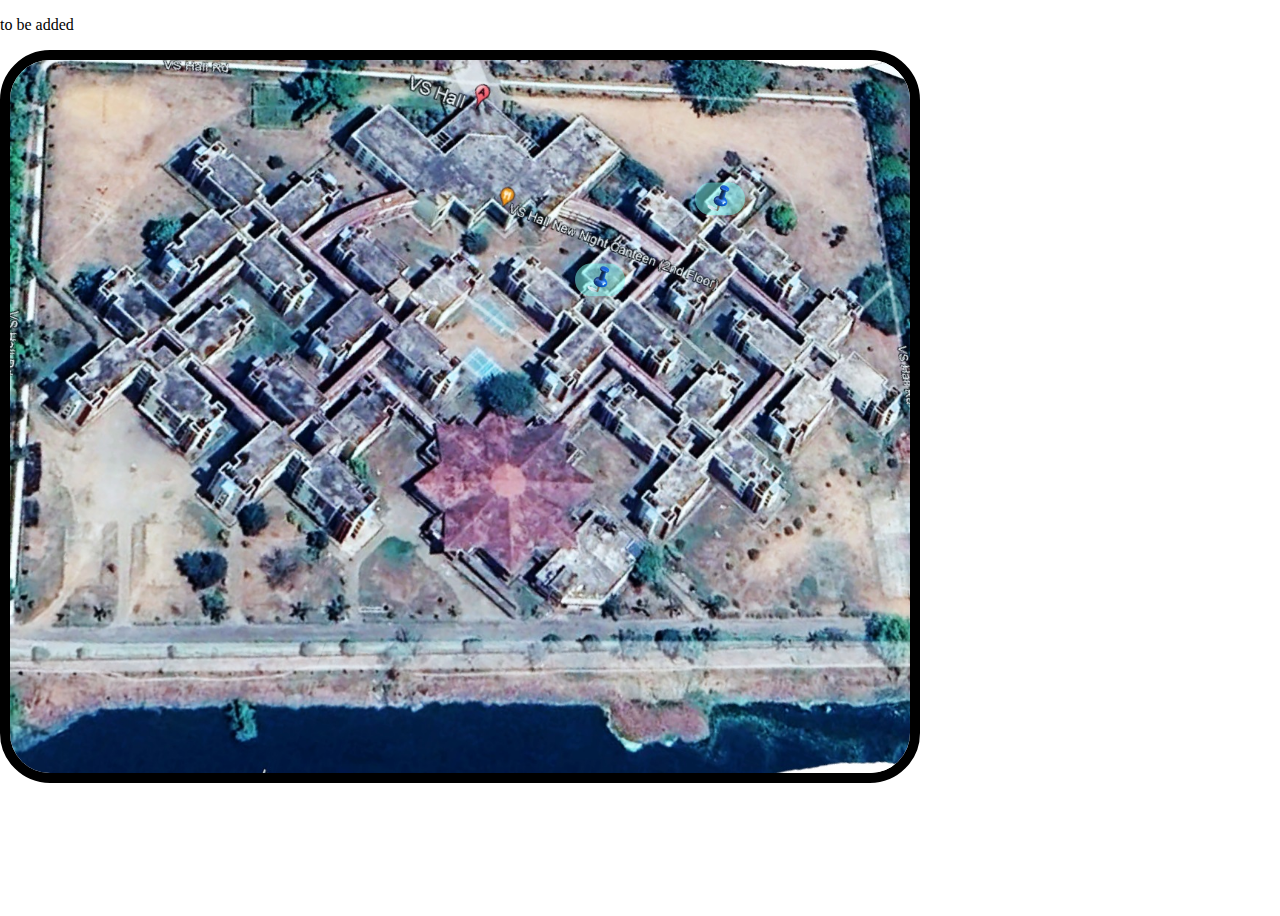
==== index.html @ a6824136 "Update and rename map.html to index.html" ====
<!--
bp blocks 


-->

<!DOCTYPE html>
<html lang="en">
<head>
    <meta charset="UTF-8">
    <meta name="viewport" content="width=device-width, initial-scale=1.0">
    <title>VS HALL MAP</title>
    <link rel="stylesheet" href="map.css";>
</head>
<body>
    <p>to be added</p>
    <img class="map" src="Web_Photo_Editor.jpg">
  
    

        
    <div class="blockpin">
        <img class="bp1" src="bluepin.png">    

        <p id="rnE" class="E1-8">E 1-8</p>
        <p id="rnE" class="E9-16">E 9-16</p>
        <p id="rnE" class="E17-24">E 17-24</p>
        <p id="rnE" class="E25-32">E 25-32</p>


        <img class="bp2" src="bluepin.png">  
        <p id="rnF" class="F1-8">F 1-8</p>
        <p id="rnF" class="F9-16">F 9-16</p>
        <p id="rnF" class="F17-24">F 17-24</p>
        <p id="rnF" class="F25-32">F 25-32</p>
    </div>
    
</body>
</html>
---- map.css ----
/* Show all elements when the checkbox is checked */
/* *{
    visibility: visible !important;
} */
/*======================================================*/
body, html {
    margin: 0;
    padding: 0;
    height: 100%;
    /* text-align: center; */
}
.container {
    position: relative; /* Position the blue pin relative to the container */
    width: 100vw; /* 100% of viewport width */
    height: 100vh; /* 100% of viewport heiFht */
    display: flex;
    justify-content: center;
    align-items: center;
    overflow: hidden;
}
.map {
    border-radius: 50px;
    border: 10px solid black;
    width:900px;
    z-index: 1;}
.bp1{
    left: 600px;
    top: 280px;

    background-color: rgb(130,255,243,0.5);
    border-radius: 40px;
    width: 50px;
    position: absolute;
    
    transform: translate(-50%, -50%);
    z-index: 2;
    transition: width 1s;
}
.bp1:hover{
    width:100px;
    /*text visible*/   
    background-color: rgb(0,0,0,0);
}
.bp1:hover ~ .E1-8,
.bp1:hover ~ .E9-16,
.bp1:hover ~ .E17-24,
.bp1:hover ~ .E25-32{
    visibility: visible !important; 
    
}

#rnE {
    color: rgb(255, 255, 255);
    background-color: rgb(0, 13, 194);
    font-size:19px;
    padding: 10px;
    font-size: larger;
    border-radius: 10px;
}


.E1-8 {
    left: 590px;
    top: 190px;
    position: absolute;
    visibility: hidden;
   
}
.E9-16 {
    left: 510px;
    top: 220px;
    position: absolute;
    visibility: hidden;
    
}
.E17-24 {
    left: 520px;
    top: 290px;
    position: absolute;
    visibility: hidden;
   
}
.E25-32 {
    left: 620px;
    top: 260px;
    position: absolute;
    visibility: hidden;
   
}
.bp2{
    left: 720px;
    top: 199px;

    background-color: rgb(130,255,243,0.5);
    border-radius: 40px;
    width: 50px;
    position: absolute;
    
    transform: translate(-50%, -50%);
    z-index: 2;
    transition: width 1s;
}
.bp2:hover{
    width:100px;
    /*text visible*/   
    background-color: rgb(0,0,0,0);
}
.bp2:hover ~ .F1-8,
.bp2:hover ~ .F9-16,
.bp2:hover ~ .F17-24,
.bp2:hover ~ .F25-32{
    visibility: visible !important; 
    
}
#rnF {
    color: rgb(255, 255, 255);
    background-color: rgb(24, 99, 5);
    font-size:19px;
    padding: 10px;
    font-size: larger;
    border-radius: 10px;
}
.F1-8 {
    left: 730px;
    top: 120px;
    position: absolute;
    visibility: hidden;
   
}
.F9-16 {
    left: 615px;
    top: 130px;
    position: absolute;
    visibility: hidden;
    
}
.F17-24 {
    left: 660px;
    top: 220px;
    position: absolute;
    visibility: hidden;
   
}
.F25-32 {
    left: 740px;
    top: 200px;
    position: absolute;
    visibility: hidden;
   
}
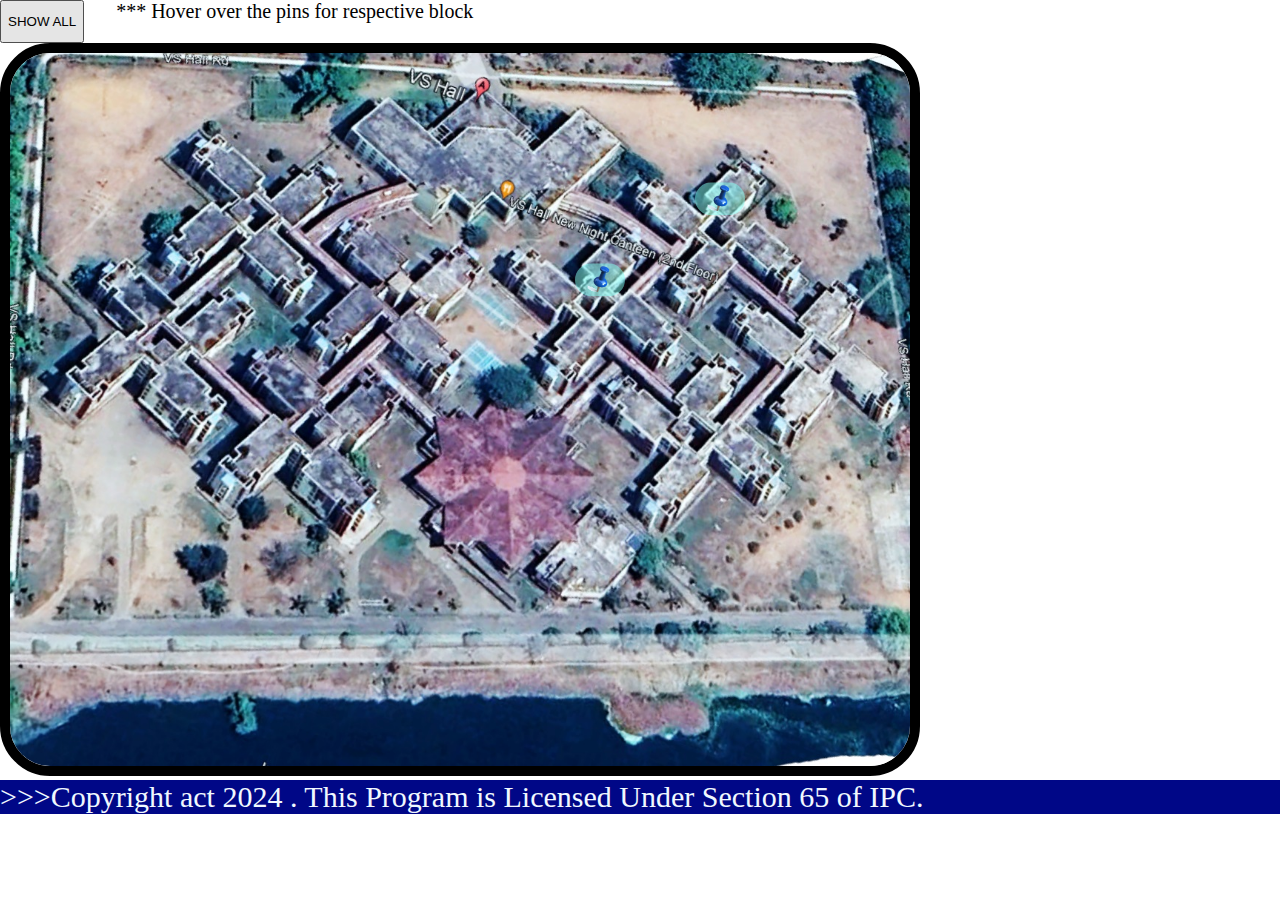
==== commit fb057d4f: "Update index.html" ====
--- a/index.html
+++ b/index.html
@@ -13,7 +13,13 @@
     <link rel="stylesheet" href="map.css";>
 </head>
 <body>
-    <p>to be added</p>
+    <div style="display: flex; gap:2rem">
+        <button class="vib">SHOW ALL</button>
+        <label  style="font-size: 20px;">*** Hover over the pins for respective block</p>
+    </div>
+       
+    
+   
     <img class="map" src="Web_Photo_Editor.jpg">
   
     
@@ -34,6 +40,7 @@
         <p id="rnF" class="F17-24">F 17-24</p>
         <p id="rnF" class="F25-32">F 25-32</p>
     </div>
-    
+    <script src="map.js"></script>
 </body>
+<footer style="background-color: rgb(0, 7, 135); color: aliceblue; font-size: 30px;">>>>Copyright act 2024 . This Program is Licensed Under Section 65 of IPC.</footer>
 </html>
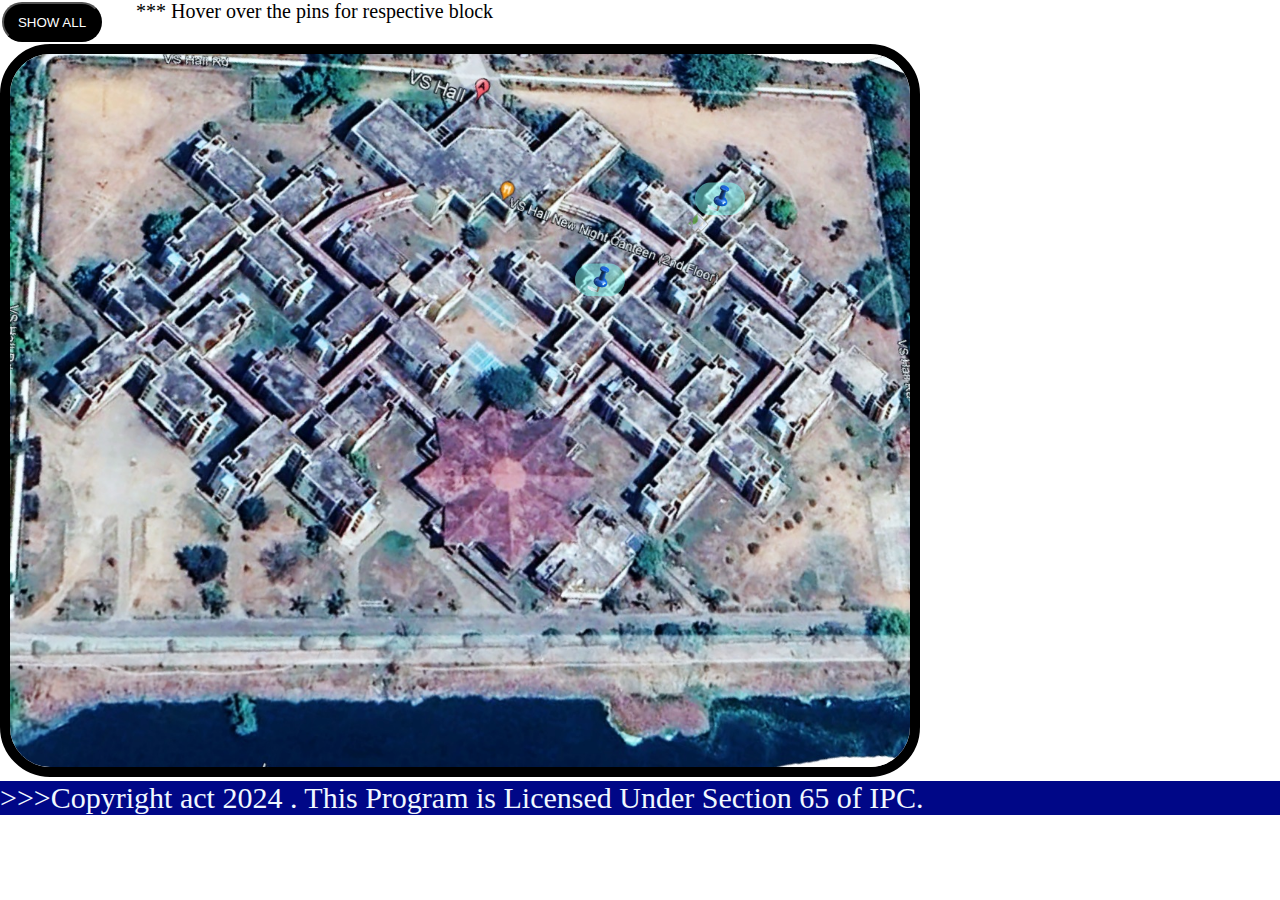
==== commit 20a70b82: "Update index.html" ====
--- a/index.html
+++ b/index.html
@@ -39,6 +39,7 @@
         <p id="rnF" class="F9-16">F 9-16</p>
         <p id="rnF" class="F17-24">F 17-24</p>
         <p id="rnF" class="F25-32">F 25-32</p>
+        <img src="block.jpg" class="path" id="efpath">
     </div>
     <script src="map.js"></script>
 </body>
--- a/map.css
+++ b/map.css
@@ -2,7 +2,16 @@
 /* *{
     visibility: visible !important;
 } */
-/*======================================================*/
+.vib{
+    width: 100px;
+    height: 40px;
+    margin: 2px;
+    border-radius: 20px;
+    background-color: black;
+    color: white;
+
+}
+/*=====================================================*/
 body, html {
     margin: 0;
     padding: 0;
@@ -147,4 +156,17 @@
     position: absolute;
     visibility: hidden;
    
-}+}
+#efpath{
+    display: block;
+    position: absolute;
+    left:610px;
+    top:250px;
+    width:110px;
+    transform: rotate(134deg);
+    opacity:0.7;
+}
+#efpath:hover{
+    opacity:1;
+    height: 30px;
+}
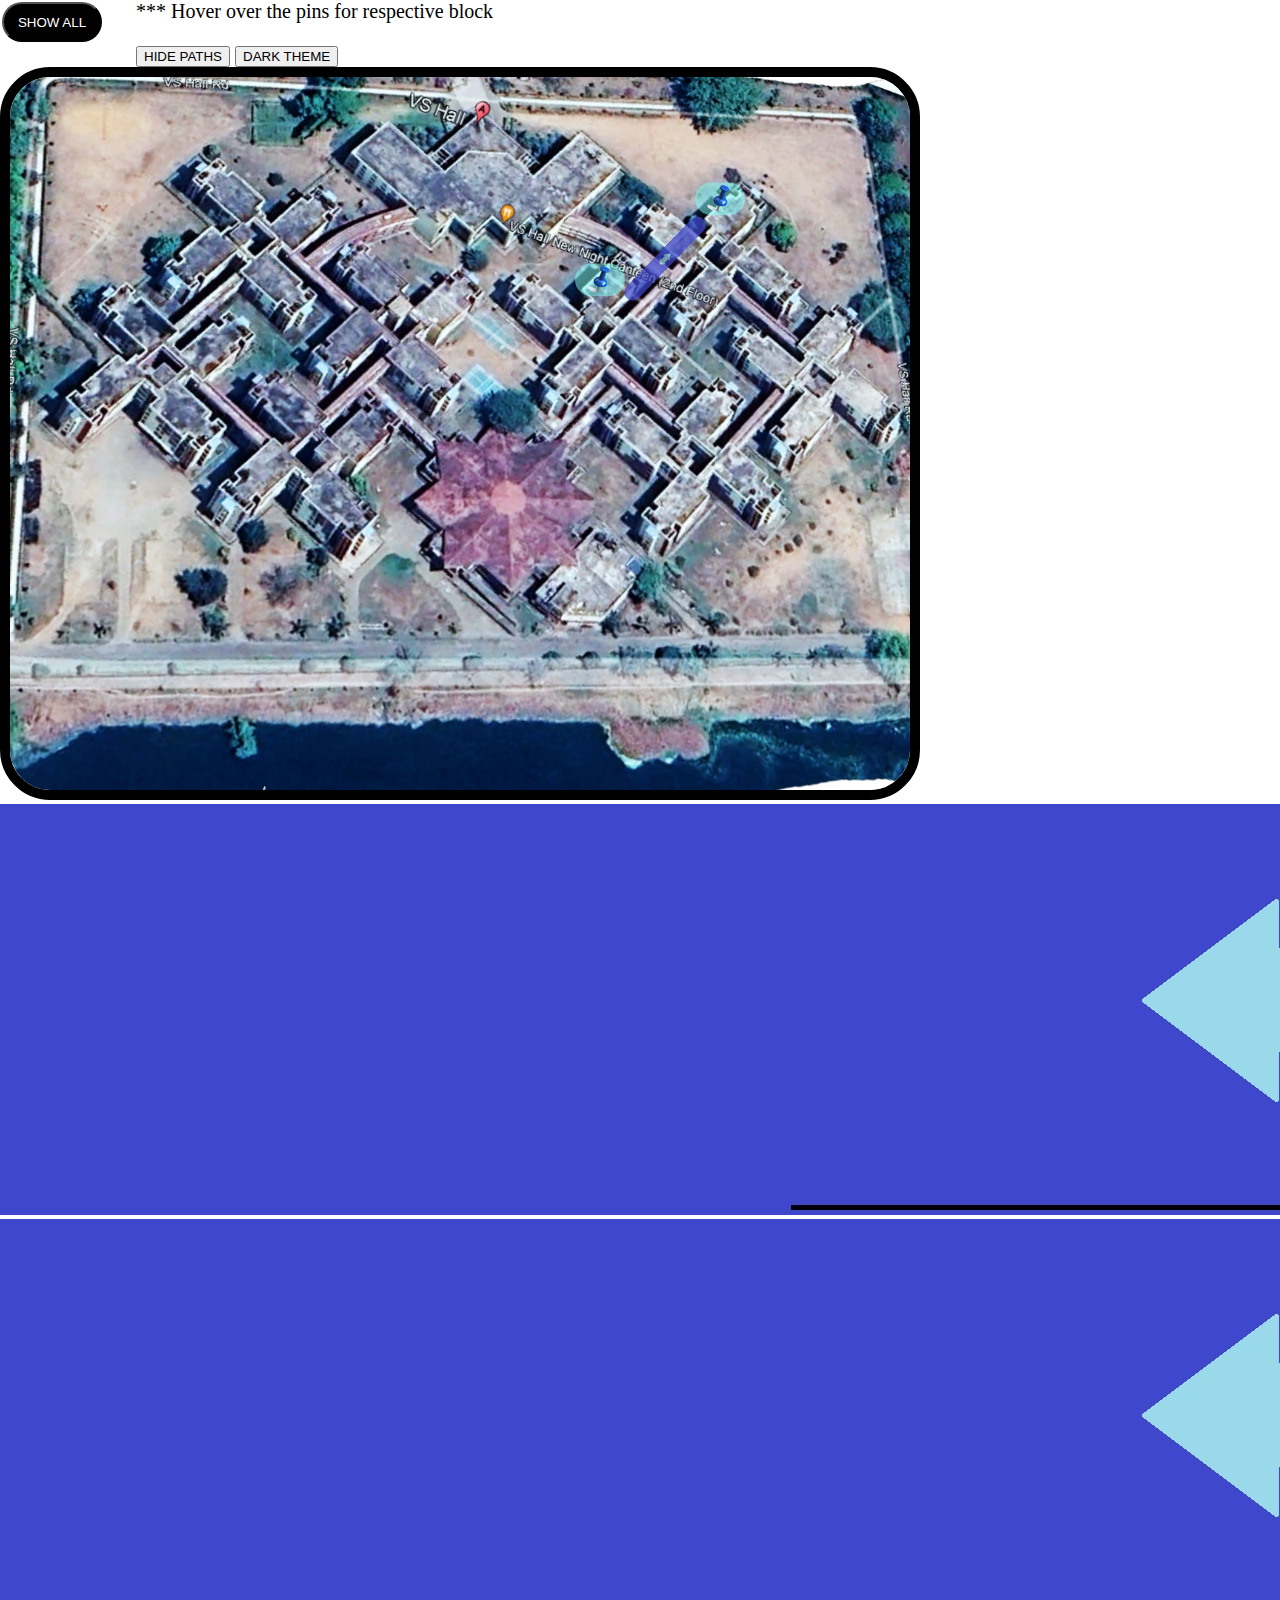
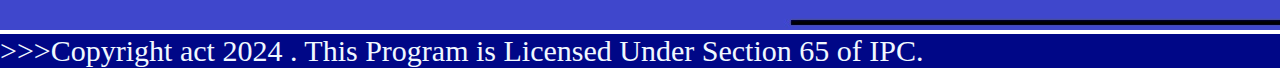
==== commit fb113ba8: "Update index.html" ====
--- a/index.html
+++ b/index.html
@@ -13,9 +13,11 @@
     <link rel="stylesheet" href="map.css";>
 </head>
 <body>
-    <div style="display: flex; gap:2rem">
+    <div style="display: flex; flex-direction: row; gap:2rem">
         <button class="vib">SHOW ALL</button>
         <label  style="font-size: 20px;">*** Hover over the pins for respective block</p>
+        <button class="pathbtn">HIDE PATHS</button>
+        <button class="mode">DARK THEME</button>
     </div>
        
     
@@ -39,7 +41,10 @@
         <p id="rnF" class="F9-16">F 9-16</p>
         <p id="rnF" class="F17-24">F 17-24</p>
         <p id="rnF" class="F25-32">F 25-32</p>
+
         <img src="block.jpg" class="path" id="efpath">
+        <img src="block.jpg" class="path" id="shortpath">
+        <img src="block.jpg" class="path" id="ehpath">
     </div>
     <script src="map.js"></script>
 </body>
--- a/map.css
+++ b/map.css
@@ -162,6 +162,7 @@
     position: absolute;
     left:610px;
     top:250px;
+    border-radius: 20px;
     width:110px;
     transform: rotate(134deg);
     opacity:0.7;
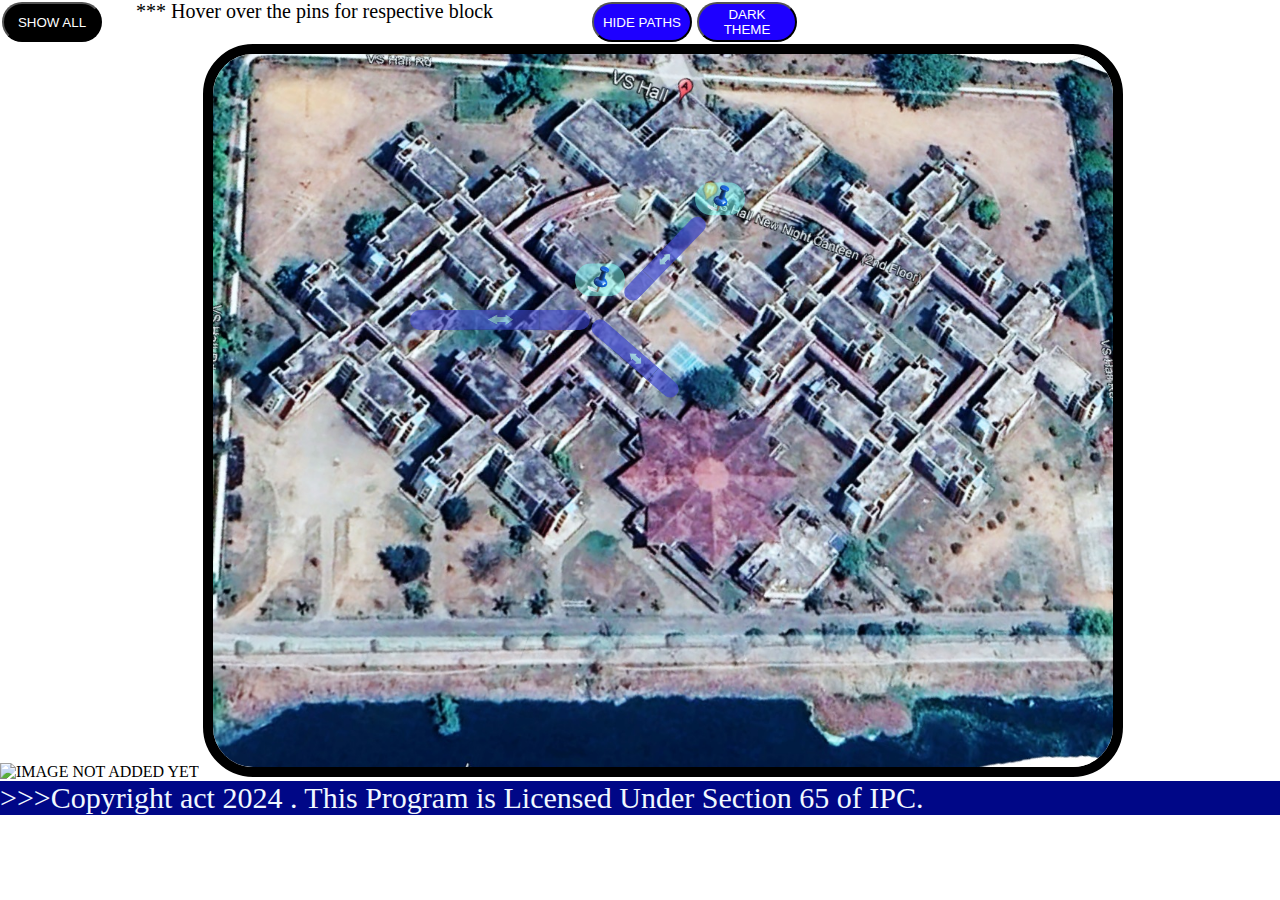
==== commit 7cece5c0: "Update index.html" ====
--- a/index.html
+++ b/index.html
@@ -19,7 +19,7 @@
         <button class="pathbtn">HIDE PATHS</button>
         <button class="mode">DARK THEME</button>
     </div>
-       
+       <img class="soon" src="soon.png" alt="IMAGE NOT ADDED YET">
     
    
     <img class="map" src="Web_Photo_Editor.jpg">
--- a/map.css
+++ b/map.css
@@ -2,6 +2,7 @@
 /* *{
     visibility: visible !important;
 } */
+
 .vib{
     width: 100px;
     height: 40px;
@@ -10,6 +11,32 @@
     background-color: black;
     color: white;
 
+}
+.pathbtn{
+    position: absolute;
+    margin-top: 10px;;
+    left:590px;
+    top:0px;
+
+    width: 100px;
+    height: 40px;
+    margin: 2px;
+    border-radius: 20px;
+    background-color: rgb(30, 0, 255);
+    color: white;
+}
+.mode{
+    position: absolute;
+    margin-top: 10px;;
+    left:695px;
+    top:0px;
+
+    width: 100px;
+    height: 40px;
+    margin: 2px;
+    border-radius: 20px;
+    background-color: rgb(30, 0, 255);
+    color: white;
 }
 /*=====================================================*/
 body, html {
@@ -32,6 +59,7 @@
     border: 10px solid black;
     width:900px;
     z-index: 1;}
+/*=========================================================*/
 .bp1{
     left: 600px;
     top: 280px;
@@ -53,18 +81,22 @@
 .bp1:hover ~ .E1-8,
 .bp1:hover ~ .E9-16,
 .bp1:hover ~ .E17-24,
-.bp1:hover ~ .E25-32{
+.bp1:hover ~ .E25-32,.bp1:hover~#efpath,.bp1:hover~#shortpath,.bp1:hover~#ehpath{
     visibility: visible !important; 
+    opacity: 1 ;
     
 }
 
 #rnE {
     color: rgb(255, 255, 255);
+    display: flex;
+    flex-wrap: nowrap; 
     background-color: rgb(0, 13, 194);
     font-size:19px;
     padding: 10px;
     font-size: larger;
     border-radius: 10px;
+    z-index: 2; /*AWESOME*/
 }
 
 
@@ -96,6 +128,7 @@
     visibility: hidden;
    
 }
+/*========================================*/
 .bp2{
     left: 720px;
     top: 199px;
@@ -117,17 +150,21 @@
 .bp2:hover ~ .F1-8,
 .bp2:hover ~ .F9-16,
 .bp2:hover ~ .F17-24,
-.bp2:hover ~ .F25-32{
+.bp2:hover ~ .F25-32,.bp2:hover~#efpath{
     visibility: visible !important; 
+    opacity: 1;
     
 }
 #rnF {
     color: rgb(255, 255, 255);
+    
+    flex-direction: row;
     background-color: rgb(24, 99, 5);
     font-size:19px;
     padding: 10px;
     font-size: larger;
     border-radius: 10px;
+    z-index: 2;
 }
 .F1-8 {
     left: 730px;
@@ -166,8 +203,40 @@
     width:110px;
     transform: rotate(134deg);
     opacity:0.7;
+    transition: opacity 0.5s,height 0.5s;
 }
 #efpath:hover{
     opacity:1;
     height: 30px;
 }
+#shortpath{
+    display: block;
+    position: absolute;
+    left:410px;
+    top:310px;
+    border-radius: 20px;
+    width:180px;
+    height: 20px;
+    transform: rotate(0deg);
+    opacity:0.6;
+    transition: opacity 0.5s,height 0.5s;
+}
+#shortpath:hover{
+    opacity:1;
+    height: 25px;
+}
+#ehpath{
+    display: block;
+    position: absolute;
+    left:580px;
+    top:350px;
+    border-radius: 20px;
+    width:110px;
+    transform: rotate(41deg);
+    opacity:0.7;
+    transition: opacity 0.5s,height 0.5s;
+}
+#ehpath:hover{
+    opacity:1;
+    height: 30px;
+}
